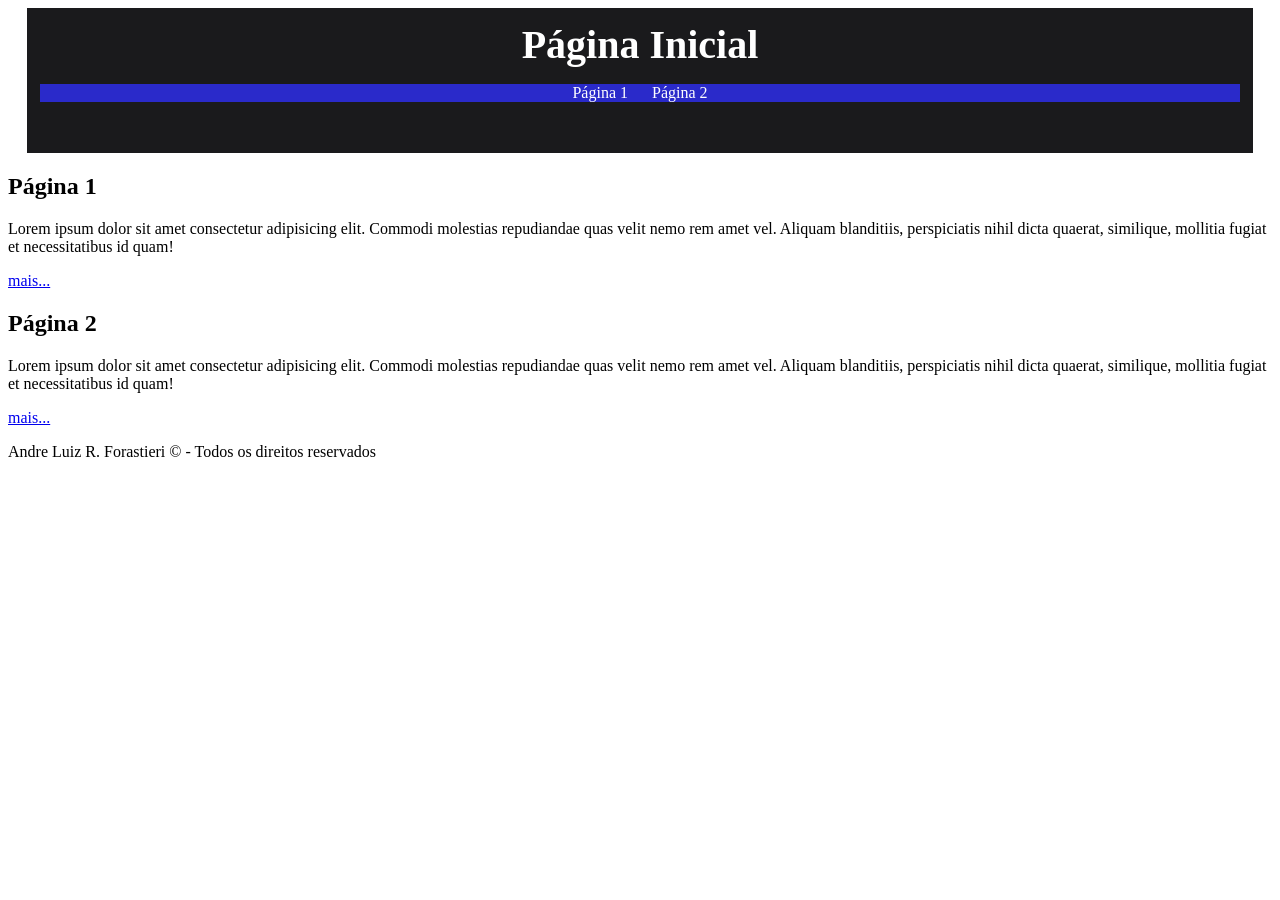
==== index.html @ 154a57d8 "Alterando os direitos" ====
<!doctype html>
<html lang="pt-br">
  <head>
    <meta charset="UTF-8" />
    <meta name="viewport" content="width=device-width, initial-scale=1.0" />
    <title>Página Inicial</title>

    <link rel="stylesheet" href="./css/style.css">

  </head>

  <body> 
    <header>
      <h1>Página Inicial</h1>
      <nav>
        <ul>
          <li><a href="./pagina1.html">Página 1</a></li>
          <li><a href="./paginas/pagina2.html">Página 2</a></li>
        </ul>
      </nav>
    </header>

    <main>
      <section>
        <h2>Página 1</h2>
        <p>
          Lorem ipsum dolor sit amet consectetur adipisicing elit. Commodi
          molestias repudiandae quas velit nemo rem amet vel. Aliquam
          blanditiis, perspiciatis nihil dicta quaerat, similique, mollitia
          fugiat et necessitatibus id quam!
        </p>
        <a href="./pagina1.html">mais...</a>
      </section>
      <section>
        <h2>Página 2</h2>
        <p>
          Lorem ipsum dolor sit amet consectetur adipisicing elit. Commodi
          molestias repudiandae quas velit nemo rem amet vel. Aliquam
          blanditiis, perspiciatis nihil dicta quaerat, similique, mollitia
          fugiat et necessitatibus id quam!
        </p>
        <a href="./paginas/pagina2.html">mais...</a>
      </section>
    </main>
    <footer>
      <p>Andre Luiz R. Forastieri &copy; - Todos os direitos reservados</p>
    </footer>
  </body>
</html>
---- css/style.css ----
header{
    background-color: #1a1a1c;
    padding: 1%;
    color: #fff;
    width: 95%;
    height: 120px;
    margin: 0 auto;
    text-align: center;
}

header h1{
    font-size: 40px;
    text-align: center;
    margin: 0;
}

header nav ul{
    list-style: none;
    background-color: #2a2aca;
    padding: 0;
}

header nav ul li{
    display: inline-block;
    margin: 0 10px;
}

header nav ul li a{
    color: #fff;
    text-decoration: none;
}
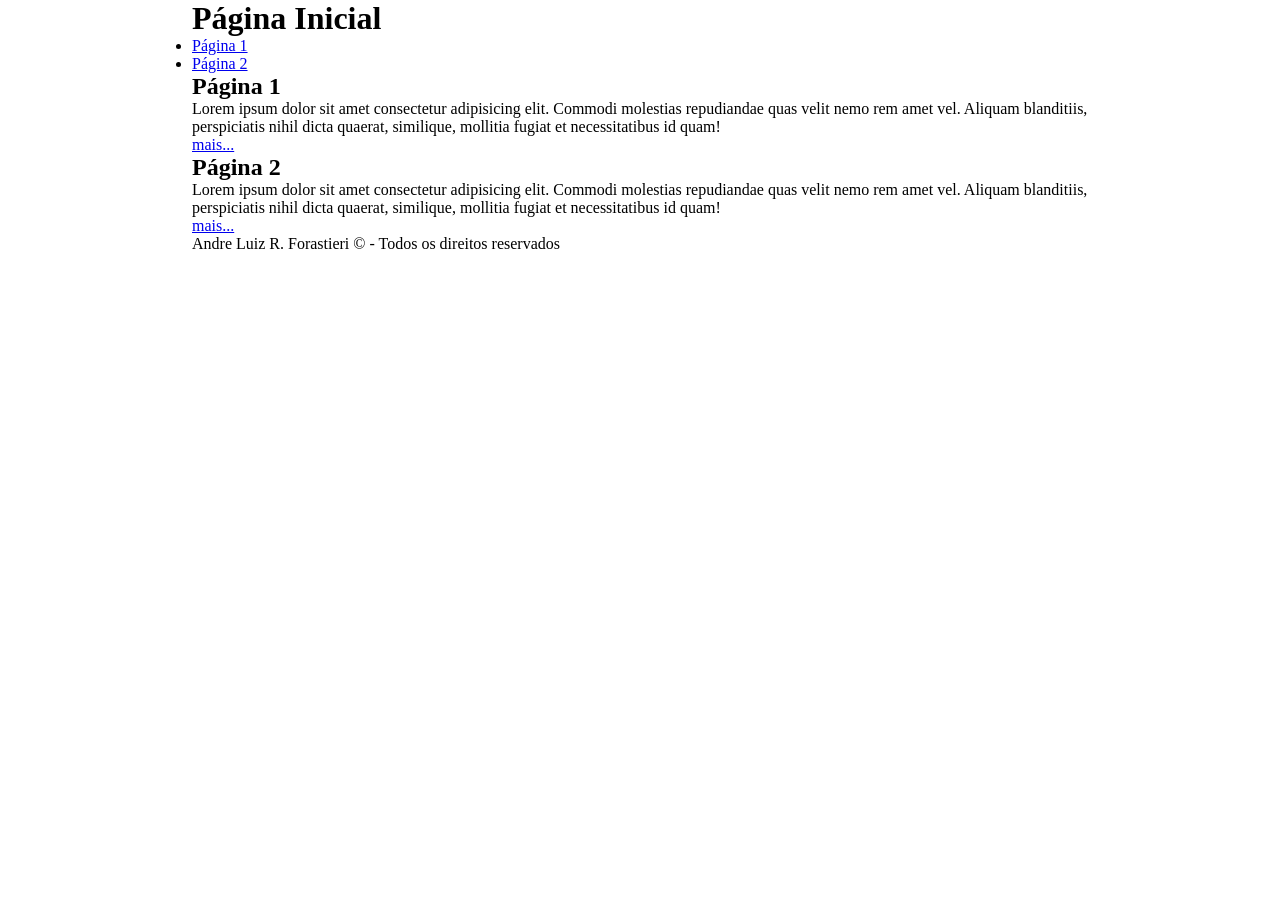
==== commit 51b8d63f: "Alterações no index e css" ====
--- a/index.html
+++ b/index.html
@@ -5,12 +5,12 @@
     <meta name="viewport" content="width=device-width, initial-scale=1.0" />
     <title>Página Inicial</title>
 
-    <link rel="stylesheet" href="./css/style.css">
-
+    <link rel="stylesheet" href="./css/style.css" />
   </head>
 
-  <body> 
-    <header>
+  <body>
+    <div id="container">
+    <header id="cabecalho">
       <h1>Página Inicial</h1>
       <nav>
         <ul>
@@ -45,5 +45,6 @@
     <footer>
       <p>Andre Luiz R. Forastieri &copy; - Todos os direitos reservados</p>
     </footer>
+    </div>
   </body>
 </html>
--- a/css/style.css
+++ b/css/style.css
@@ -1,5 +1,16 @@
+*{
+    margin:0;
+    padding:0;
+    box-sizing: border-box;
+}
 
-header{
+#container{
+     width: 70%;
+     margin: 0 auto;    
+}
+
+
+* cabecalho{
     background-color: #1a1a1c;
     padding: 1%;
     color: #fff;
@@ -9,25 +20,32 @@
     text-align: center;
 }
 
-header h1{
+cabecalho{
     font-size: 40px;
     text-align: center;
     margin: 0;
 }
 
-header nav ul{
+cabecalho nav ul{
     list-style: none;
     background-color: #2a2aca;
     padding: 0;
 }
 
-header nav ul li{
+cabecalho nav ul li{
     display: inline-block;
     margin: 0 10px;
 }
 
-header nav ul li a{
+cabecalho nav ul li a{
     color: #fff;
     text-decoration: none;
+} */
+
+h1{
+    width: 100px;
+    height: 100px;
+    border: 2px solid #000000;
+
 }
 
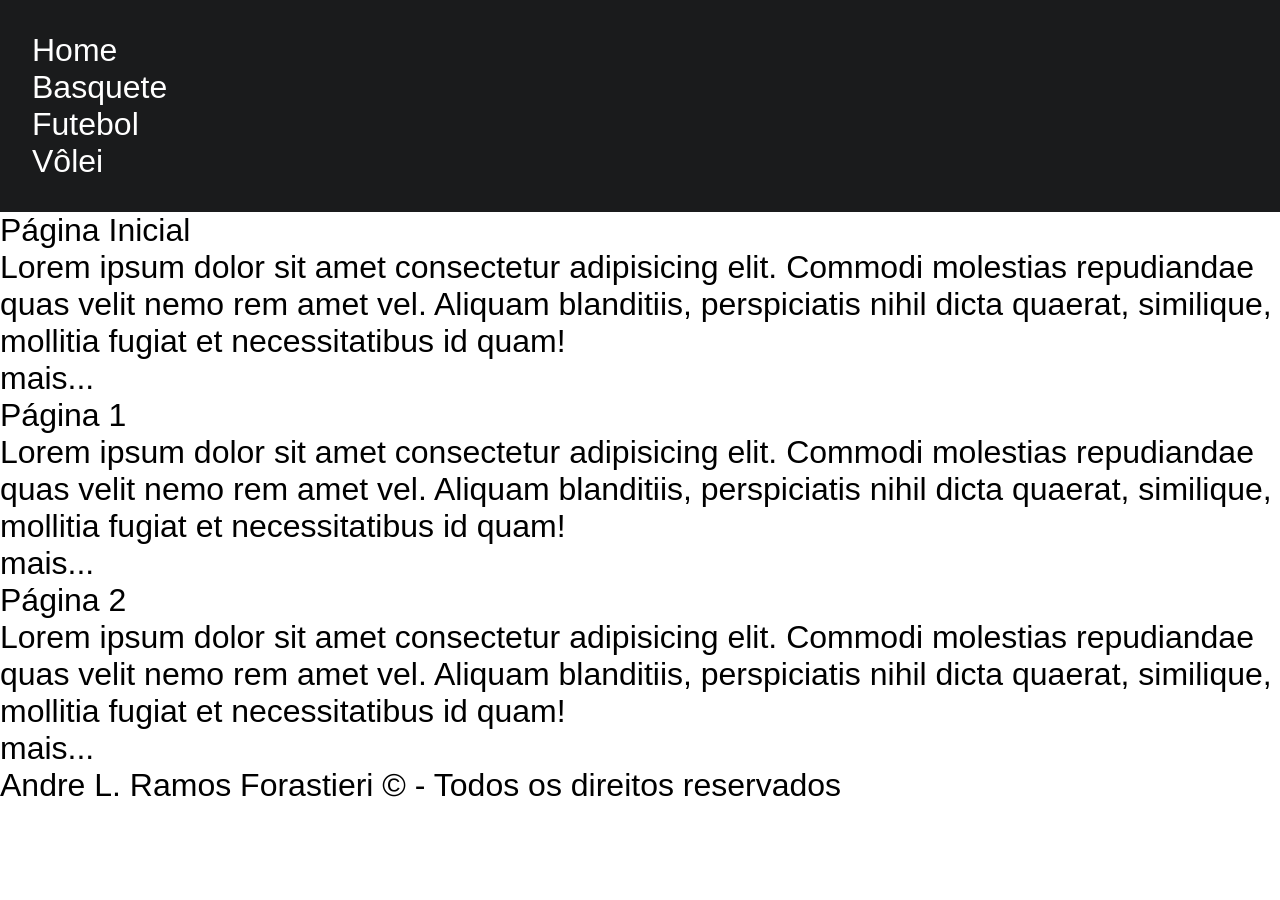
==== commit 26cff9ea: "feat: Iniciando o cabecalho na metodologia BEM." ====
--- a/index.html
+++ b/index.html
@@ -3,24 +3,33 @@
   <head>
     <meta charset="UTF-8" />
     <meta name="viewport" content="width=device-width, initial-scale=1.0" />
-    <title>Página Inicial</title>
+    <title>ESPORTE TOTAL</title>
+    <link rel="stylesheet" href="./css/main.css">
+  </head>
+  <body> 
 
-    <link rel="stylesheet" href="./css/style.css" />
-  </head>
-
-  <body>
-    <div id="container">
-    <header id="cabecalho">
-      <h1>Página Inicial</h1>
-      <nav>
-        <ul>
-          <li><a href="./pagina1.html">Página 1</a></li>
-          <li><a href="./paginas/pagina2.html">Página 2</a></li>
+    <header class="cabecalho">
+      <nav class="cabecalho__navbar"> 
+        <ul class="cabecalho__lista">
+          <li class="cabecalho__list-item"><a class="cabecalho__link cabecalho__link--active" href="./index.html">Home</a></li>
+          <li class="cabecalho__list-item"><a class="cabecalho__link" href="./paginas/basquete.html">Basquete</a></li>
+          <li class="cabecalho__list-item"><a class="cabecalho__link" href="./paginas/futebol.html">Futebol</a></li>
+          <li class="cabecalho__list-item"><a class="cabecalho__link" href="./paginas/volei.html">Vôlei</a></li>
         </ul>
       </nav>
     </header>
 
     <main>
+      <section>
+        <h1>Página Inicial</h1>
+        <p>
+          Lorem ipsum dolor sit amet consectetur adipisicing elit. Commodi
+          molestias repudiandae quas velit nemo rem amet vel. Aliquam
+          blanditiis, perspiciatis nihil dicta quaerat, similique, mollitia
+          fugiat et necessitatibus id quam!
+        </p>
+        <a href="./pagina1.html">mais...</a>
+      </section>      
       <section>
         <h2>Página 1</h2>
         <p>
@@ -43,8 +52,7 @@
       </section>
     </main>
     <footer>
-      <p>Andre Luiz R. Forastieri &copy; - Todos os direitos reservados</p>
+      <p class="unico">Andre L. Ramos Forastieri &copy; - Todos os direitos reservados</p>
     </footer>
-    </div>
   </body>
-</html>
+</html>
--- a/css/main.css
+++ b/css/main.css
@@ -0,0 +1,2 @@
+@import url('./base.css');
+@import url('./cabecalho.css');
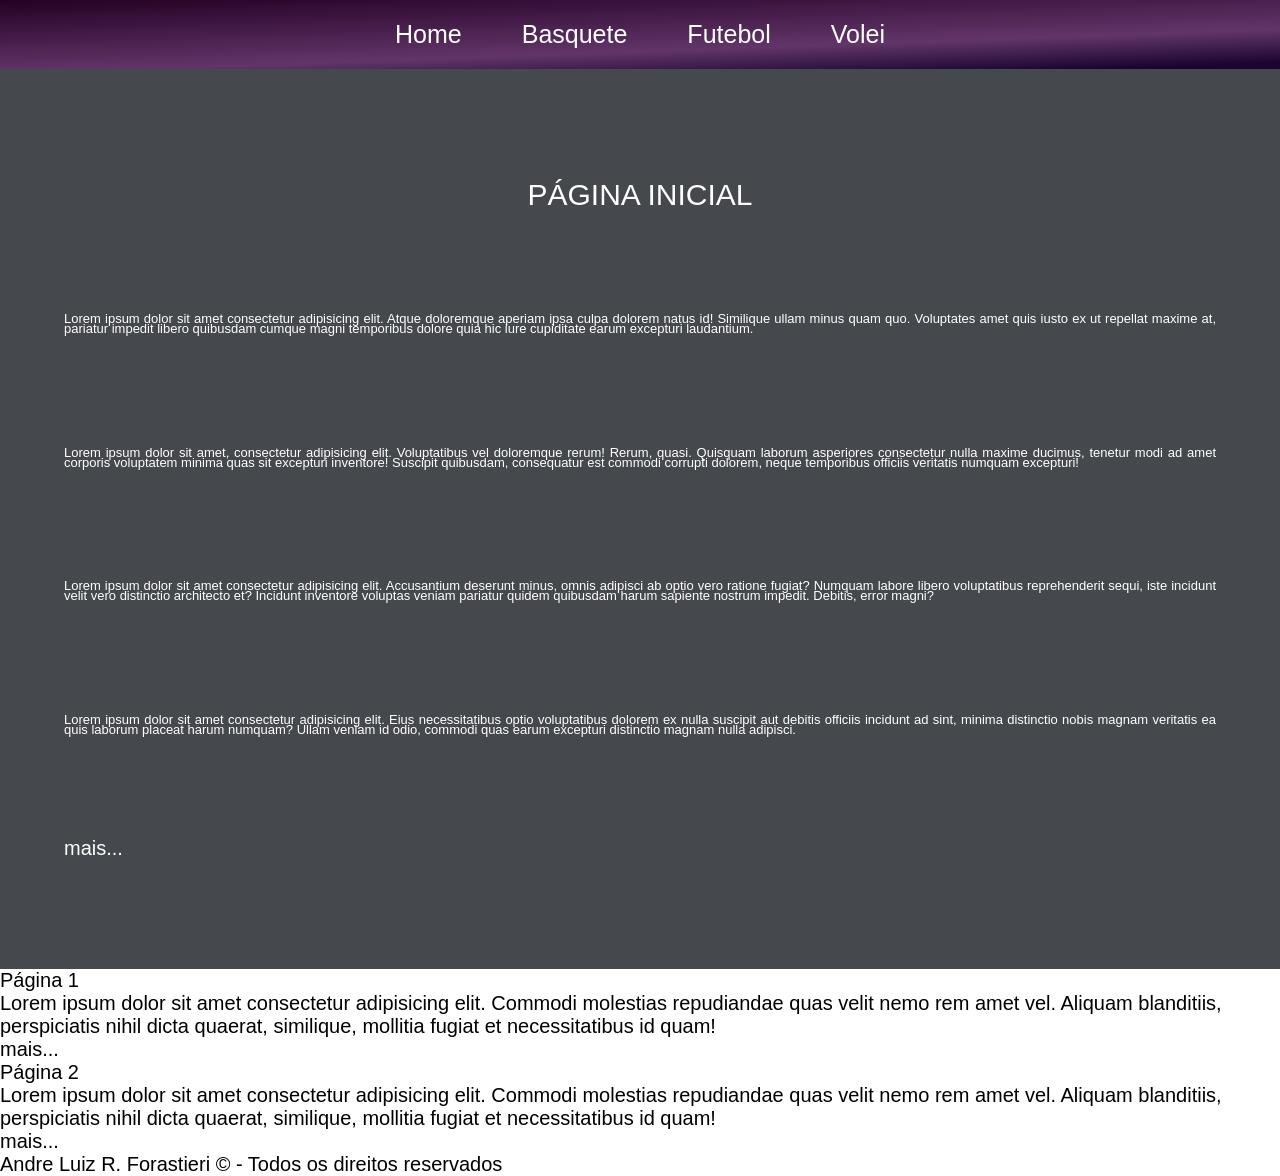
==== commit e50c610b: "feat: Aplicação de @media-queries" ====
--- a/index.html
+++ b/index.html
@@ -4,32 +4,72 @@
     <meta charset="UTF-8" />
     <meta name="viewport" content="width=device-width, initial-scale=1.0" />
     <title>ESPORTE TOTAL</title>
-    <link rel="stylesheet" href="./css/main.css">
+    <link rel="stylesheet" href="./css/main.css" />
   </head>
-  <body> 
-
+  <body>
     <header class="cabecalho">
-      <nav class="cabecalho__navbar"> 
+      <nav class="cabecalho__navbar">
         <ul class="cabecalho__lista">
-          <li class="cabecalho__list-item"><a class="cabecalho__link cabecalho__link--active" href="./index.html">Home</a></li>
-          <li class="cabecalho__list-item"><a class="cabecalho__link" href="./paginas/basquete.html">Basquete</a></li>
-          <li class="cabecalho__list-item"><a class="cabecalho__link" href="./paginas/futebol.html">Futebol</a></li>
-          <li class="cabecalho__list-item"><a class="cabecalho__link" href="./paginas/volei.html">Vôlei</a></li>
+          <li class="cabecalho__list-item">
+            <a
+              class="cabecalho__link cabecalho__link--active"
+              href="./index.html"
+              >Home</a
+            >
+          </li>
+          <li class="cabecalho__list-item">
+            <a class="cabecalho__link" href="./paginas/basquete.html"
+              >Basquete</a
+            >
+          </li>
+          <li class="cabecalho__list-item">
+            <a class="cabecalho__link" href="./paginas/futebol.html">Futebol</a>
+          </li>
+          <li class="cabecalho__list-item">
+            <a class="cabecalho__link" href="./paginas/volei.html">Volei</a>
+          </li>
         </ul>
       </nav>
     </header>
 
     <main>
-      <section>
-        <h1>Página Inicial</h1>
-        <p>
-          Lorem ipsum dolor sit amet consectetur adipisicing elit. Commodi
-          molestias repudiandae quas velit nemo rem amet vel. Aliquam
-          blanditiis, perspiciatis nihil dicta quaerat, similique, mollitia
-          fugiat et necessitatibus id quam!
-        </p>
-        <a href="./pagina1.html">mais...</a>
-      </section>      
+      <section class="hero">
+        <div class="hero__container">
+          <h1 class="hero__title">Página Inicial</h1>
+          <p class="hero__text">
+            Lorem ipsum dolor sit amet consectetur adipisicing elit. Atque
+            doloremque aperiam ipsa culpa dolorem natus id! Similique ullam
+            minus quam quo. Voluptates amet quis iusto ex ut repellat maxime at,
+            pariatur impedit libero quibusdam cumque magni temporibus dolore
+            quia hic iure cupiditate earum excepturi laudantium.
+          </p>
+          <p class="hero__text">
+            Lorem ipsum dolor sit amet, consectetur adipisicing elit.
+            Voluptatibus vel doloremque rerum! Rerum, quasi. Quisquam laborum
+            asperiores consectetur nulla maxime ducimus, tenetur modi ad amet
+            corporis voluptatem minima quas sit excepturi inventore! Suscipit
+            quibusdam, consequatur est commodi corrupti dolorem, neque
+            temporibus officiis veritatis numquam excepturi!
+          </p>
+          <p class="hero__text">
+            Lorem ipsum dolor sit amet consectetur adipisicing elit. Accusantium
+            deserunt minus, omnis adipisci ab optio vero ratione fugiat? Numquam
+            labore libero voluptatibus reprehenderit sequi, iste incidunt velit
+            vero distinctio architecto et? Incidunt inventore voluptas veniam
+            pariatur quidem quibusdam harum sapiente nostrum impedit. Debitis,
+            error magni?
+          </p>
+          <p class="hero__text">
+            Lorem ipsum dolor sit amet consectetur adipisicing elit. Eius
+            necessitatibus optio voluptatibus dolorem ex nulla suscipit aut
+            debitis officiis incidunt ad sint, minima distinctio nobis magnam
+            veritatis ea quis laborum placeat harum numquam? Ullam veniam id
+            odio, commodi quas earum excepturi distinctio magnam nulla adipisci.
+          </p>
+          <a class="hero__btn" href="./pagina1.html">mais...</a>
+        </div>
+      </section>
+
       <section>
         <h2>Página 1</h2>
         <p>
@@ -51,8 +91,11 @@
         <a href="./paginas/pagina2.html">mais...</a>
       </section>
     </main>
+
     <footer>
-      <p class="unico">Andre L. Ramos Forastieri &copy; - Todos os direitos reservados</p>
+      <p class="unico">
+        Andre Luiz R. Forastieri &copy; - Todos os direitos reservados
+      </p>
     </footer>
   </body>
-</html>+</html>
--- a/css/main.css
+++ b/css/main.css
@@ -1,2 +1,3 @@
 @import url('./base.css');
 @import url('./cabecalho.css');
+@import url('./hero.css');
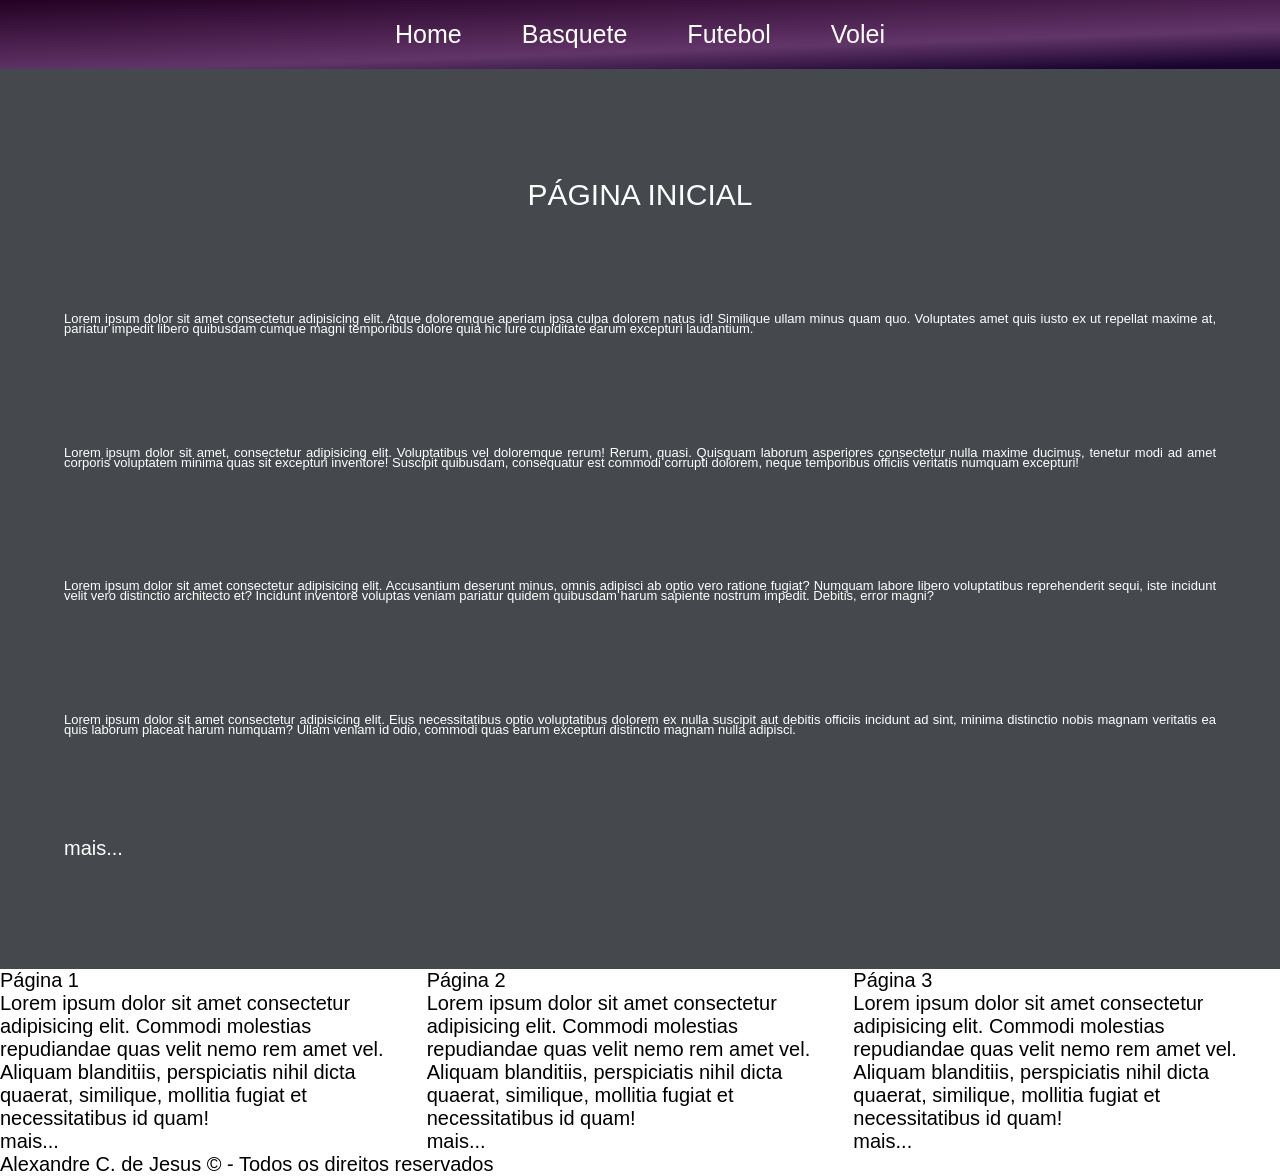
==== commit 76627a6d: "feat: aplicação de GridLayout basic +exercício" ====
--- a/index.html
+++ b/index.html
@@ -32,7 +32,7 @@
       </nav>
     </header>
 
-    <main>
+    <main class="conteudo">
       <section class="hero">
         <div class="hero__container">
           <h1 class="hero__title">Página Inicial</h1>
@@ -70,32 +70,44 @@
         </div>
       </section>
 
-      <section>
-        <h2>Página 1</h2>
-        <p>
-          Lorem ipsum dolor sit amet consectetur adipisicing elit. Commodi
-          molestias repudiandae quas velit nemo rem amet vel. Aliquam
-          blanditiis, perspiciatis nihil dicta quaerat, similique, mollitia
-          fugiat et necessitatibus id quam!
-        </p>
-        <a href="./pagina1.html">mais...</a>
-      </section>
-      <section>
-        <h2>Página 2</h2>
-        <p>
-          Lorem ipsum dolor sit amet consectetur adipisicing elit. Commodi
-          molestias repudiandae quas velit nemo rem amet vel. Aliquam
-          blanditiis, perspiciatis nihil dicta quaerat, similique, mollitia
-          fugiat et necessitatibus id quam!
-        </p>
-        <a href="./paginas/pagina2.html">mais...</a>
-      </section>
+      <div class="conteudo__container">
+        <section class="conteudo__sec">
+          <h2 class="conteudo__sub-title">Página 1</h2>
+          <p>
+            Lorem ipsum dolor sit amet consectetur adipisicing elit. Commodi
+            molestias repudiandae quas velit nemo rem amet vel. Aliquam
+            blanditiis, perspiciatis nihil dicta quaerat, similique, mollitia
+            fugiat et necessitatibus id quam!
+          </p>
+          <a href="./pagina1.html">mais...</a>
+        </section>
+        <section class="conteudo__sec">
+          <h2 class="conteudo__sub-title">Página 2</h2>
+          <p>
+            Lorem ipsum dolor sit amet consectetur adipisicing elit. Commodi
+            molestias repudiandae quas velit nemo rem amet vel. Aliquam
+            blanditiis, perspiciatis nihil dicta quaerat, similique, mollitia
+            fugiat et necessitatibus id quam!
+          </p>
+          <a href="./paginas/pagina2.html">mais...</a>
+        </section>
+        <section class="conteudo__sec">
+          <h2 class="conteudo__sub-title">Página 3</h2>
+          <p>
+            Lorem ipsum dolor sit amet consectetur adipisicing elit. Commodi
+            molestias repudiandae quas velit nemo rem amet vel. Aliquam
+            blanditiis, perspiciatis nihil dicta quaerat, similique, mollitia
+            fugiat et necessitatibus id quam!
+          </p>
+          <a href="./paginas/pagina2.html">mais...</a>
+        </section>
+      </div>
     </main>
 
     <footer>
       <p class="unico">
-        Andre Luiz R. Forastieri &copy; - Todos os direitos reservados
+        Alexandre C. de Jesus &copy; - Todos os direitos reservados
       </p>
     </footer>
   </body>
-</html>
+</html>
--- a/css/main.css
+++ b/css/main.css
@@ -1,3 +1,4 @@
 @import url('./base.css');
 @import url('./cabecalho.css');
-@import url('./hero.css');+@import url('./hero.css');
+@import url('./conteudo.css');
